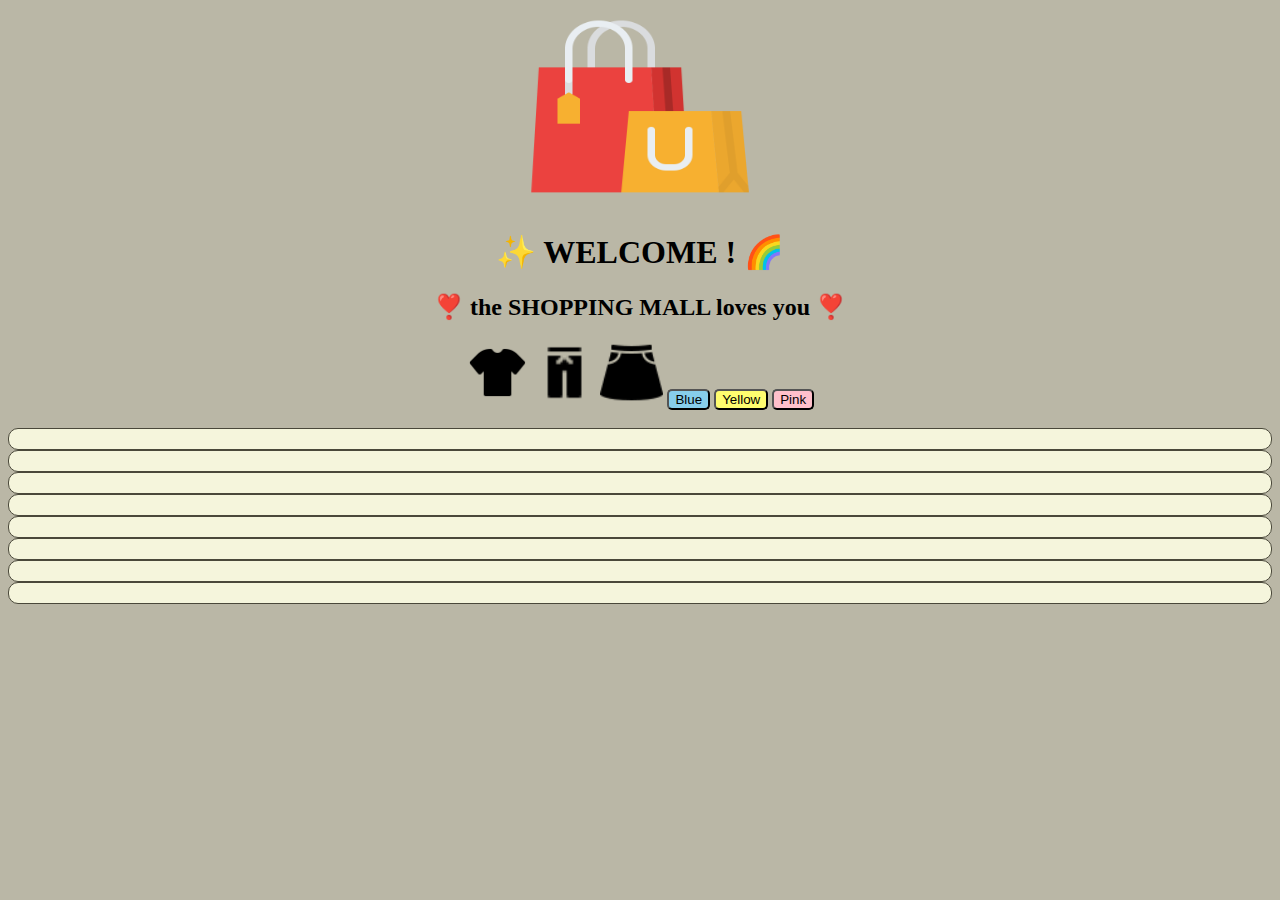
==== shop_web/index.html @ 166ef04e "vscode 연동으로 파일 위치 이동" ====
<!DOCTYPE html>
<html lang="en">
<head>
  <meta charset="UTF-8">
  <meta http-equiv="X-UA-Compatible" content="IE=edge">
  <meta name="viewport" content="width=device-width, initial-scale=1.0">
  <title>Document</title>
  <link rel="stylesheet" href="style.css"/>
  <span id="hello">
    <img src="assets/online-shopping.png" alt="SHOPPING MALL" id="mainicon">
    <h1>✨ WELCOME ! 🌈 </h1>
    <h2>❣️ the SHOPPING MALL loves you ❣️</h3>
  </span>
</head>
<body>
  <div class="mainmenu">
    <img src="assets/shirt.png" alt="shirt" class="icon" id="icon1">
    <img src="assets/pants.png" alt="pants" class="icon" id="icon2">
    <img src="assets/skirt.png" alt="skirt" class="icon" id="icon3">
    <button id="blue">Blue</button>
    <button id="yellow">Yellow</button>
    <button id="pink">Pink</button>
  </div>
  <br>
  <div>
    <span class="roundBox"></span>
    <span class="roundBox"></span>
    <span class="roundBox"></span>
    <span class="roundBox"></span>
    <span class="roundBox"></span>
    <span class="roundBox"></span>
    <span class="roundBox"></span>
    <span class="roundBox"></span>
  </div>
  <!-- <script src="contents.js"></script> -->
  <script src="contents_test.js"></script>
</body>
</html>
---- shop_web/style.css ----
/* elements */
html{
  background-color: #BAB7A6;
}
button{
  border-radius: 5px;
}

/* class */
.roundBox {
  display: block;
  border:1px solid;
  border-radius: 10px;
  padding:10px; 
  color: #4A483A;
  background-color: beige;
  text-align: center;
  }
.icon{
  width: 5%;
}
.mainmenu{
  display:block;
  text-align: center;
}
.hidden{
  display:none;
}

/* id */
#hello{
  display: block;
  text-align: center;
}
#mainicon{
  height:200px;
  width: 240px;
}
#blue{
  background-color: skyblue;
}
#yellow{
  background-color: #FFFD6F;
}
#pink{
  background-color: pink;
}
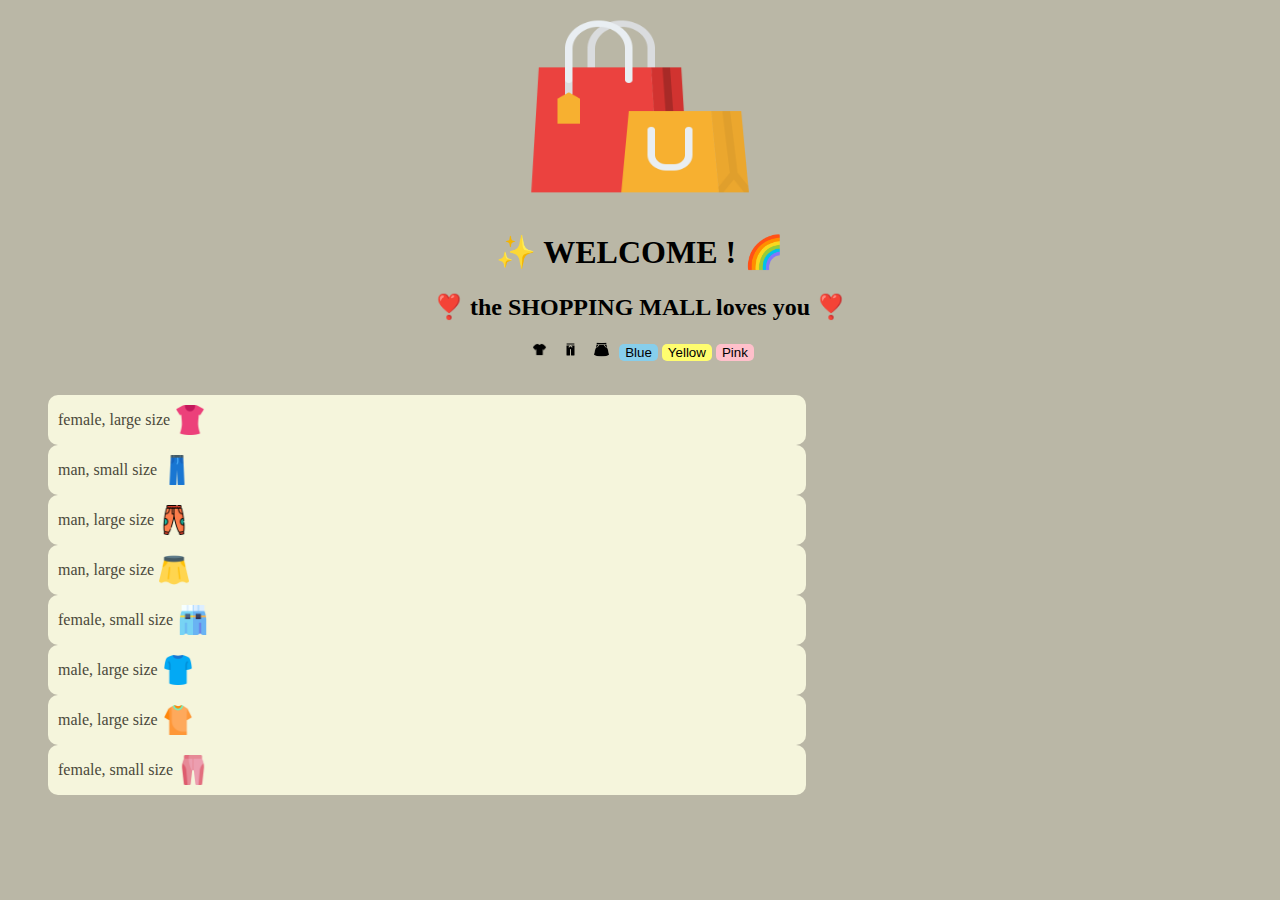
==== commit 00441093: "강의수강 후 코드수정" ====
--- a/shop_web/index.html
+++ b/shop_web/index.html
@@ -14,23 +14,25 @@
 </head>
 <body>
   <div class="mainmenu">
-    <img src="assets/shirt.png" alt="shirt" class="icon" id="icon1">
-    <img src="assets/pants.png" alt="pants" class="icon" id="icon2">
-    <img src="assets/skirt.png" alt="skirt" class="icon" id="icon3">
-    <button id="blue">Blue</button>
-    <button id="yellow">Yellow</button>
-    <button id="pink">Pink</button>
+    <button class="btn"><img src="assets/shirt.png" alt="shirt" class="menuicon" id="icon1"></button>
+    <button class="btn"><img src="assets/pants.png" alt="pants" class="menuicon" id="icon2"></button>
+    <button class="btn"><img src="assets/skirt.png" alt="skirt" class="menuicon" id="icon3"></button>    
+    <button class="btn" id="blue">Blue</button>
+    <button class="btn" id="yellow">Yellow</button>
+    <button class="btn" id="pink">Pink</button>
   </div>
   <br>
   <div>
-    <span class="roundBox"></span>
-    <span class="roundBox"></span>
-    <span class="roundBox"></span>
-    <span class="roundBox"></span>
-    <span class="roundBox"></span>
-    <span class="roundBox"></span>
-    <span class="roundBox"></span>
-    <span class="roundBox"></span>
+    <ul class="items">
+      <li class="item"></li>
+      <li class="item"></li>
+      <li class="item"></li>
+      <li class="item"></li>
+      <li class="item"></li>
+      <li class="item"></li>
+      <li class="item"></li>
+      <li class="item"></li>
+    </ul>
   </div>
   <!-- <script src="contents.js"></script> -->
   <script src="contents_test.js"></script>
--- a/shop_web/style.css
+++ b/shop_web/style.css
@@ -1,23 +1,52 @@
+:root {
+  /* color */
+  --color-background: #BAB7A6;
+  --color-beige: beige;
+  --color-blue: skyblue;
+  --color-pink: pink;
+  --color-yellow: #FFFD6F;
+  --color-brown: #4A483A;
+  --menuicon-size: 15px;
+  --icon-size: 30px;
+  --blank-space: 5px;
+}
+
 /* elements */
-html{
-  background-color: #BAB7A6;
-}
-button{
-  border-radius: 5px;
+html {
+  background-color: var(--color-background);
 }
 
 /* class */
-.roundBox {
-  display: block;
-  border:1px solid;
+.btn {
+  background-color: transparent;
+  border: none;
+  border-radius: 5px;
+  align-items: center;
+}
+.items {
+  /* display: flex; */
+  width: 60%;
+  height: 60%;
+  list-style: none;
+}
+.item {
+  display: flex;
+  border: none;
   border-radius: 10px;
-  padding:10px; 
-  color: #4A483A;
-  background-color: beige;
+  padding:10px;
+  color: var(--color-brown);
+  background-color: var(--color-beige);
   text-align: center;
+  align-items: center;
   }
-.icon{
-  width: 5%;
+.menuicon {
+  width: var(--menuicon-size);
+  height: var(--menuicon-size);
+}
+.icon {
+  padding-left: var(--blank-space);
+  width: var(--icon-size);
+  height: var(--icon-size);
 }
 .mainmenu{
   display:block;
@@ -37,11 +66,11 @@
   width: 240px;
 }
 #blue{
-  background-color: skyblue;
+  background-color: var(--color-blue);
 }
 #yellow{
-  background-color: #FFFD6F;
+  background-color: var(--color-yellow);
 }
 #pink{
-  background-color: pink;
+  background-color: var(--color-pink);
 }